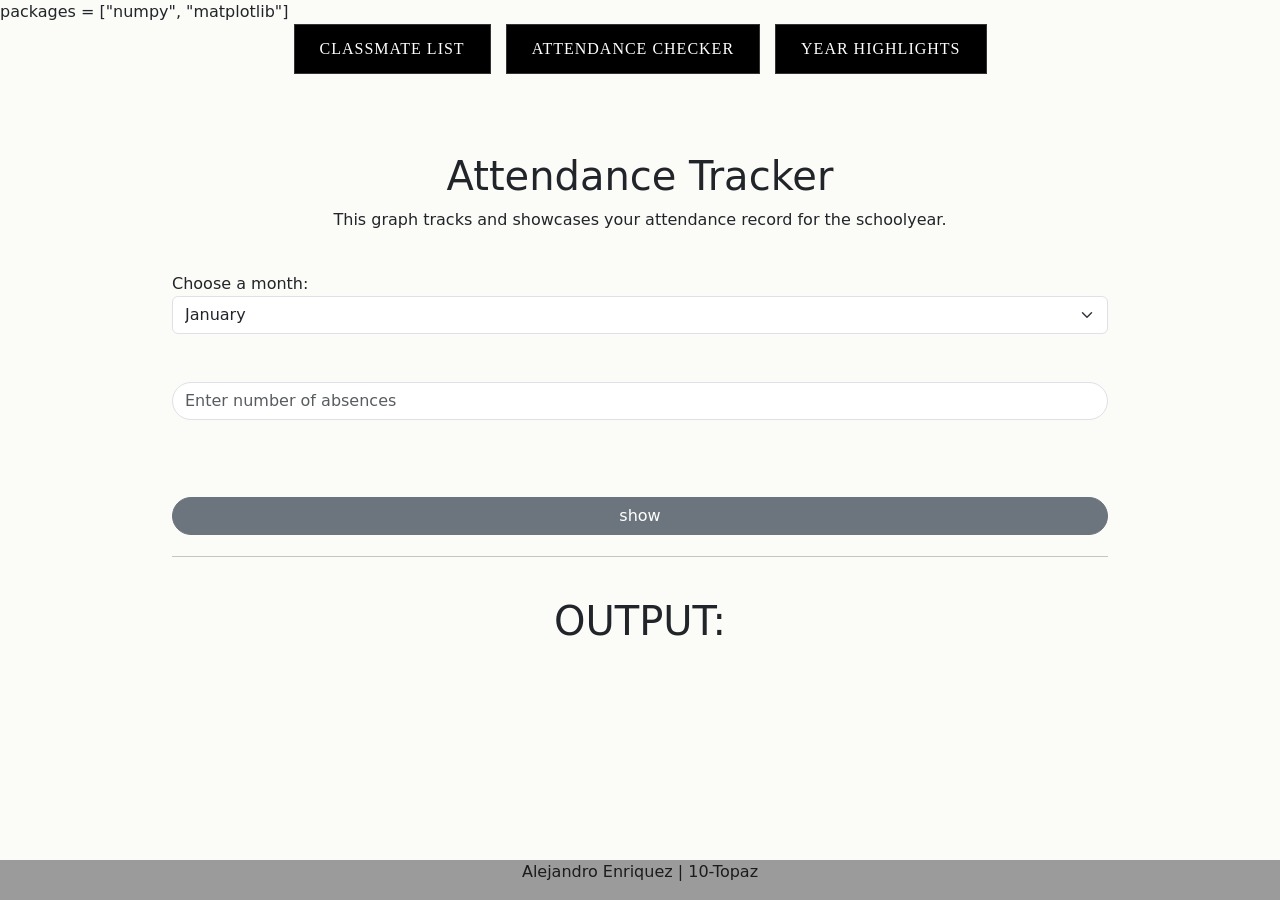
==== attendance.html @ 4cfda910 "Add files via upload" ====
<!DOCTYPE html>
<html>
<head>
    <meta charset="UTF-8">
    <meta name="viewport" content="width=device-width, initial-scale=1.0">

    <!-- Style link. -->
    <link rel="stylesheet" type="text/css" href="style.css">

    <!-- Bootstrap link. -->
    <link href="https://cdn.jsdelivr.net/npm/bootstrap@5.3.0-alpha1/dist/css/bootstrap.min.css" rel="stylesheet">

    <link href="https://cdn.jsdelivr.net/npm/bootstrap@5.3.3/dist/css/bootstrap.min.css" rel="stylesheet" integrity="sha384-QWTKZyjpPEjISv5WaRU9OFeRpok6YctnYmDr5pNlyT2bRjXh0JMhjY6hW+ALEwIH" crossorigin="anonymous">

    <!-- Configurations. -->
    <py-config>
        packages = ["numpy", "matplotlib"]
    </py-config>

    <!-- Fonts link. -->
    <link rel="preconnect" href="https://fonts.googleapis.com">
    <link rel="preconnect" href="https://fonts.gstatic.com" crossorigin>
    <link href="https://fonts.googleapis.com/css2?family=Montserrat:ital,wght@0,100..900;1,100..900&display=swap" rel="stylesheet">
    <link rel="preconnect" href="https://fonts.googleapis.com">
    <link rel="preconnect" href="https://fonts.gstatic.com" crossorigin>
    <link href="https://fonts.googleapis.com/css2?family=Short+Stack&display=swap" rel="stylesheet">

    <!-- Pyscript. -->
    <link rel="stylesheet" href="https://pyscript.net/releases/2025.7.3/core.css" />
    <script type="module" src="https://pyscript.net/releases/2025.7.3/core.js"></script>

    <title>SW2</title>

</head>
<body>
    <div class="container">
        <div class="nav-bar">
            <a href="index.html" class="nav-btn">Classmate list</a>
            <a href="attendance.html" class="nav-btn">Attendance Checker</a>
            <a href="highlights.html" class="nav-btn">Year Highlights</a>
        </div>
    </div>
<!-- Card -->
    <div class="container-fluid">
        <div class="row justify-content-center">
            <div class="card_bg col-sm-9"> 
                <form>
                    <card class="cen">
                        <br><br>
                        <h1> Attendance Tracker</h1>    
                        <p>This graph tracks and showcases your attendance record for the schoolyear. </p>
                        <br>
                        <label for="month">Choose a month:</label>
                            <select name="month" id="month" class="form-select">
                            <option value="1">January</option>
                            <option value="2">February</option>
                            <option value="3">March</option>
                            <option value="4">April</option>
                            <option value="5">May</option>
                            <option value="6">August</option>
                            <option value="7">September</option>
                            <option value="8">October</option>
                            <option value="9">November</option>
                            <option value="10">December</option>
                        </select>
                        <br><br>
                        <input type="text" class="form-control" id="absences" placeholder="Enter number of absences">
                        <br><br><br>
                        <input type ="button" py-click="Graph" value="show" class
                        ="btn btn-secondary">
                        <br><hr><br>
                        <h1> OUTPUT:</h1>    
                        <br>
                        <h4 id="output" class="margin white"></h4>
                        <br>
                </card>
                </form>
            </div>
        </div>
    </div>
    <br><br>
    <!--Footer div-->
    <div id="footer"> 
        <p class="cen ital pad"> Alejandro Enriquez | 10-Topaz </p>
    </div>
    <py-script src="main.py"></py-script> 
</body>
</html>
---- style.css ----
html body {
    background-color: #fbfbf8;
}

.narrow {
    max-width: 1500px;
    margin: 0 auto !important;
    display: flex;
    justify-content: space-evenly;
    flex-wrap: wrap;
}

.center {
    text-align: center;
}

/* Navbar styling */

.nav-bar {
    display: flex;
    justify-content: center;
    gap: 15px;
    margin-bottom: 30px;
    flex-wrap: wrap;
}

.cen {
	text-align: center;

}



.picture {
			display: block;

}

.container2 {
		display: inline-flex;
		margin-right: 2%;
		margin-left: 2%;

				}


.nav-btn {
    background-color: #000000;
    color: #ffffff;
    text-decoration: none;
    padding: 12px 25px;
    border: 1px solid #333333;
    font-family: 'Times New Roman', Times, serif;
    font-size: 16px;
    letter-spacing: 1px;
    transition: all 0.2s;
    text-transform: uppercase;
}

.nav-btn:hover {
    background-color: #952727 !important;
    border-color: #666666;
}


.justify {
    text-align: justify;
}

.deliusfont {
    font-family: "Delius";
}

.montserratfont {
    font-family: "Montserrat";
}

#footer {
    background-color: rgb(155, 155, 155);
    left: 0;
    bottom: 0;
    width: 100%;
    text-align: center;
    height: 40px !important;
    display: flex !important;
    position: fixed !important;
    align-items: center !important;
    justify-content: center !important;
    color:  #1d1c1c;
}

.shortstackfont {
    font-family: "Short Stack";
}

input {
    border-radius: 20px !important;
    margin-bottom: 5px !important;
    width: 100%;
}
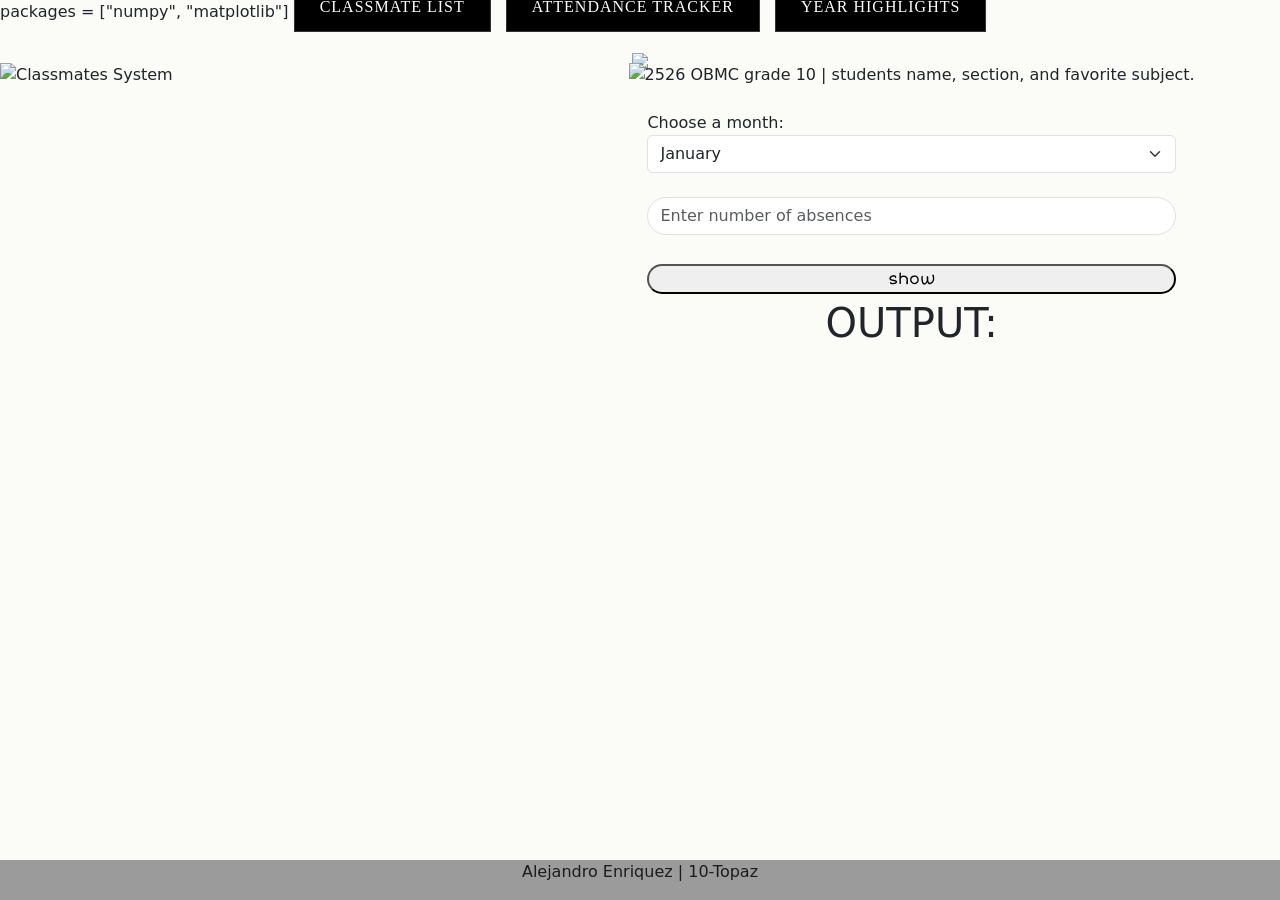
==== commit f40b3168: "Update attendance.html" ====
--- a/attendance.html
+++ b/attendance.html
@@ -33,56 +33,92 @@
 
 </head>
 <body>
-    <div class="container">
-        <div class="nav-bar">
-            <a href="index.html" class="nav-btn">Classmate list</a>
-            <a href="attendance.html" class="nav-btn">Attendance Checker</a>
-            <a href="highlights.html" class="nav-btn">Year Highlights</a>
+
+    <br><br>
+
+    <div class="center sm15" style="margin-bottom: -90px;">
+        <img src="https://i.ibb.co/1YMLdZRw/image.png" width="80%">
+    </div>
+
+    <div class="bgcolor1 border1 roundcorners60 padding30 sm15">
+        
+        <div class="bgcolor2 roundcorners30 padding30">
+
+            <div class="bgcolor3 roundcorners20 padding30">
+                
+                <!-- NAVBAR -->
+
+                <div>
+                    <div class="nav-bar shortstackfont">
+                        <a href="index.html" class="nav-btn bgcolor4 borderless roundcorners60 color2">Classmate list</a>
+                        <a href="attendance.html" class="nav-btn bgcolor2 borderless roundcorners60 color2">Attendance Tracker</a>
+                        <a href="highlights.html" class="nav-btn bgcolor4 borderless roundcorners60 color2">Year Highlights</a>
+                    </div>
+                </div>
+
+                <!-- CONTENT -->
+
+                <div class="row">
+
+                    <div class="col-sm-5">
+
+                        <img src="https://i.ibb.co/DDNsRG14/image.png" alt="Classmates System" width="100%">
+
+                    </div>
+
+                    <div class="col-sm-7">
+
+                        <div class="center">
+                            <img src="https://i.ibb.co/vxX9wj28/image.png" alt="2526 OBMC grade 10 | students name, section, and favorite subject." width="90%">
+                        </div> <br>
+
+                        <!-- Card -->
+                        <div class="container-fluid">
+                            <div class="row justify-content-center">
+                                <div class="card_bg col-sm-9"> 
+                                    <form>
+                                        <card class="cen">
+                                            <label for="month">Choose a month:</label>
+                                                <select name="month" id="month" class="form-select">
+                                                <option value="1">January</option>
+                                                <option value="2">February</option>
+                                                <option value="3">March</option>
+                                                <option value="4">April</option>
+                                                <option value="5">May</option>
+                                                <option value="6">August</option>
+                                                <option value="7">September</option>
+                                                <option value="8">October</option>
+                                                <option value="9">November</option>
+                                                <option value="10">December</option>
+                                            </select>
+                                            <br>
+                                            <input type="text" class="form-control" id="absences" placeholder="Enter number of absences">
+                                            <br>
+                                            <input type ="button" py-click="Graph" value="show" class="bgcolor4 borderless color2 shortstackfont">
+                                            <h1> OUTPUT:</h1>    
+                                            <br>
+                                            <h4 id="output" class="margin white"></h4>
+                                            <br>
+                                    </card>
+                                    </form>
+                                </div>
+                            </div>
+                        </div>
+
+                    </div>
+
+                </div>
+
+            </div>
+        
         </div>
+    
     </div>
-<!-- Card -->
-    <div class="container-fluid">
-        <div class="row justify-content-center">
-            <div class="card_bg col-sm-9"> 
-                <form>
-                    <card class="cen">
-                        <br><br>
-                        <h1> Attendance Tracker</h1>    
-                        <p>This graph tracks and showcases your attendance record for the schoolyear. </p>
-                        <br>
-                        <label for="month">Choose a month:</label>
-                            <select name="month" id="month" class="form-select">
-                            <option value="1">January</option>
-                            <option value="2">February</option>
-                            <option value="3">March</option>
-                            <option value="4">April</option>
-                            <option value="5">May</option>
-                            <option value="6">August</option>
-                            <option value="7">September</option>
-                            <option value="8">October</option>
-                            <option value="9">November</option>
-                            <option value="10">December</option>
-                        </select>
-                        <br><br>
-                        <input type="text" class="form-control" id="absences" placeholder="Enter number of absences">
-                        <br><br><br>
-                        <input type ="button" py-click="Graph" value="show" class
-                        ="btn btn-secondary">
-                        <br><hr><br>
-                        <h1> OUTPUT:</h1>    
-                        <br>
-                        <h4 id="output" class="margin white"></h4>
-                        <br>
-                </card>
-                </form>
-            </div>
-        </div>
-    </div>
-    <br><br>
+
     <!--Footer div-->
     <div id="footer"> 
         <p class="cen ital pad"> Alejandro Enriquez | 10-Topaz </p>
     </div>
     <py-script src="main.py"></py-script> 
 </body>
-</html>+</html>
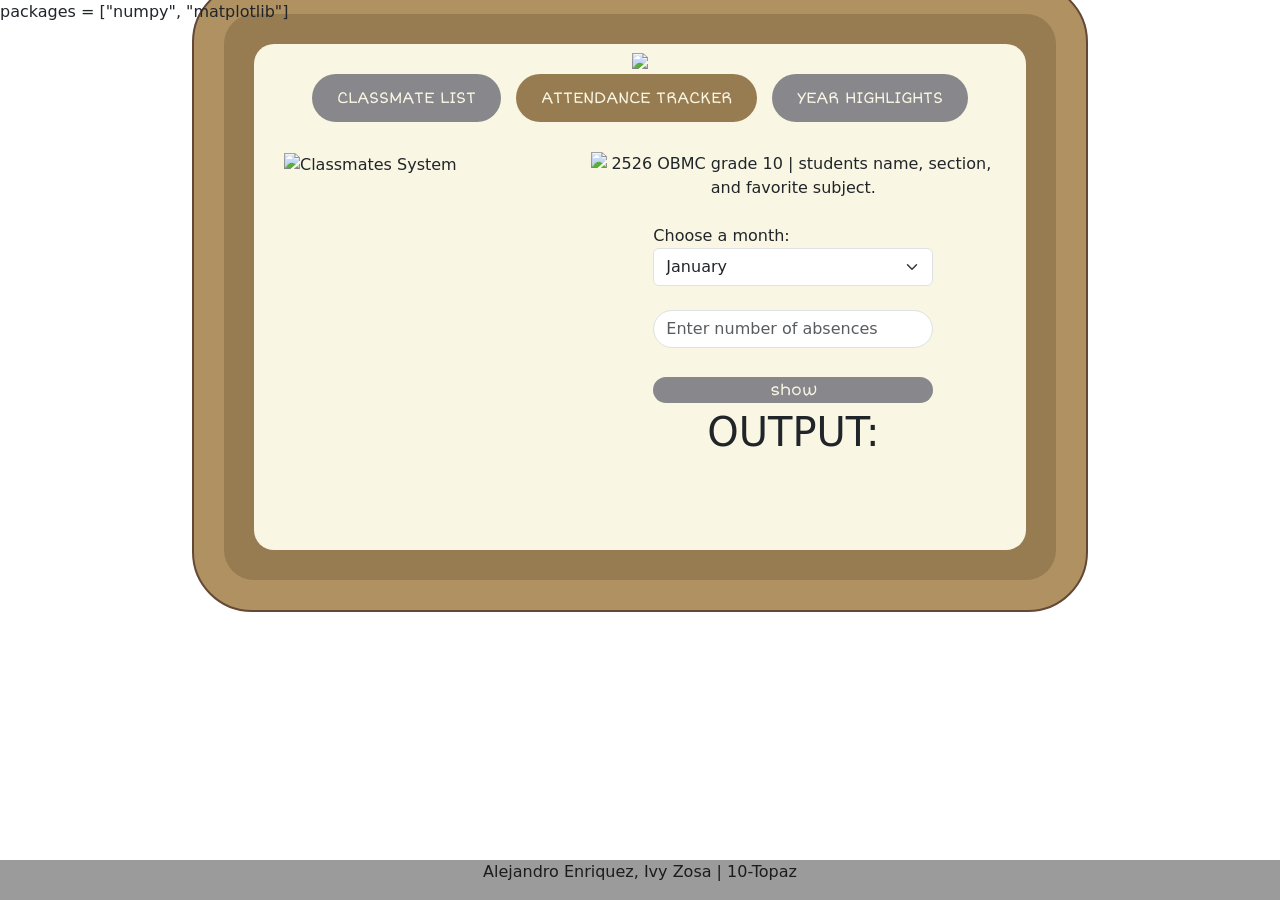
==== commit 91a3662c: "Modify footer content and formatting Updated footer to include Ivy Zosa and adjusted formatting." ====
--- a/attendance.html
+++ b/attendance.html
@@ -117,7 +117,7 @@
 
     <!--Footer div-->
     <div id="footer"> 
-        <p class="cen ital pad"> Alejandro Enriquez | 10-Topaz </p>
+        <p class="cen ital pad"> Alejandro Enriquez, Ivy Zosa | 10-Topaz </p>
     </div>
     <py-script src="main.py"></py-script> 
 </body>
--- a/style.css
+++ b/style.css
@@ -1,5 +1,93 @@
 html body {
-    background-color: #fbfbf8;
+    background-image: url(https://i.ibb.co/n8RKcnm3/image.png);
+    background-attachment: fixed; /* This keeps the image still */
+    background-repeat: no-repeat;
+    background-size: cover;       /* Optional: ensures image fills the screen */
+    background-position: center
+}
+
+/* --- widths --- */
+
+.sm15 {
+    margin-left: 15%;
+    margin-right: 15%;
+    width: 70%;
+}
+
+
+/* --- background color --- */
+
+.bgcolor1 {
+    background-color: #B09162;
+}
+
+.bgcolor2 {
+    background-color: #977B51;
+}
+
+.bgcolor3 {
+    background-color: #F9F7E3;
+}
+
+.bgcolor4 {
+    background-color: #87878C;
+}
+
+/* --- text colors --- */
+
+.color1 {
+    color: #80604B !important;
+}
+
+.color2 {
+    color: #F9F7E3 !important;
+}
+
+/* --- border ---- */
+
+.border1 {
+    border: solid;
+    border-width: 2px;
+    border-color: #634835;
+}
+
+.borderless {
+    border: none !important;
+}
+
+/* --- round corner --- */
+
+.roundcorners60 {
+    border-radius: 60px;
+}
+
+.roundcorners30 {
+    border-radius: 30px;
+}
+
+.roundcorners20 {
+    border-radius: 20px;
+}
+
+/* --- padding --- */
+
+.padding30 {
+    padding: 30px !important;
+}
+
+.padding60 {
+    padding: 60px;
+}
+
+
+/* --- text align ---- */
+
+.center {
+    text-align: center;
+}
+
+.justify {
+    text-align: justify;
 }
 
 .narrow {
@@ -10,9 +98,6 @@
     flex-wrap: wrap;
 }
 
-.center {
-    text-align: center;
-}
 
 /* Navbar styling */
 
@@ -22,6 +107,18 @@
     gap: 15px;
     margin-bottom: 30px;
     flex-wrap: wrap;
+}
+
+.nav-btn {
+    text-decoration: none;
+    padding: 12px 25px;
+    border: 1px solid #333333;
+    transition: all 0.2s;
+    text-transform: uppercase;
+}
+
+.nav-btn:hover {
+    background-color: #977B51 !important;
 }
 
 .cen {
@@ -43,29 +140,6 @@
 
 				}
 
-
-.nav-btn {
-    background-color: #000000;
-    color: #ffffff;
-    text-decoration: none;
-    padding: 12px 25px;
-    border: 1px solid #333333;
-    font-family: 'Times New Roman', Times, serif;
-    font-size: 16px;
-    letter-spacing: 1px;
-    transition: all 0.2s;
-    text-transform: uppercase;
-}
-
-.nav-btn:hover {
-    background-color: #952727 !important;
-    border-color: #666666;
-}
-
-
-.justify {
-    text-align: justify;
-}
 
 .deliusfont {
     font-family: "Delius";
@@ -97,4 +171,4 @@
     border-radius: 20px !important;
     margin-bottom: 5px !important;
     width: 100%;
-}+}
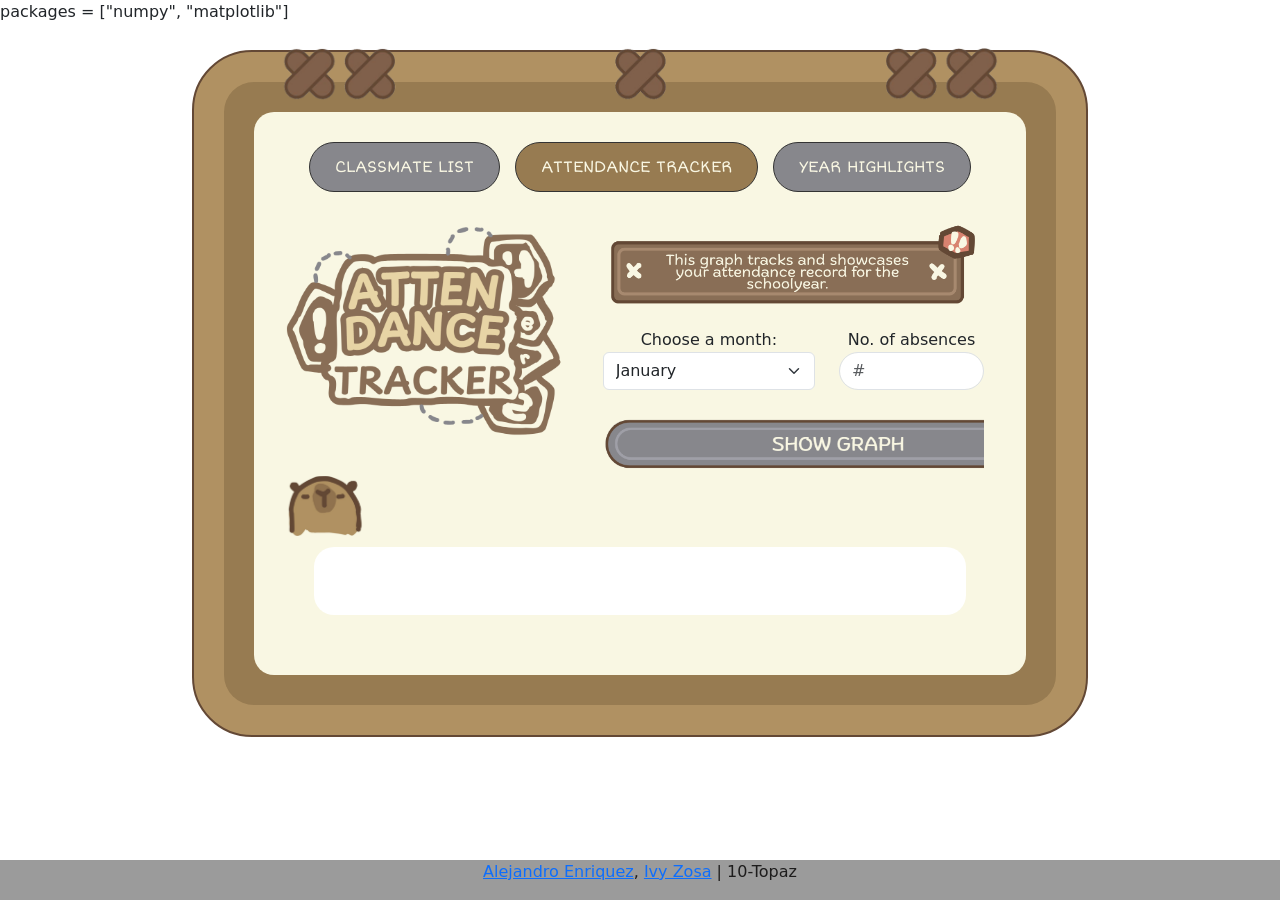
==== commit 3ed9b441: "Update attendance.html" ====
--- a/attendance.html
+++ b/attendance.html
@@ -36,23 +36,23 @@
 
     <br><br>
 
-    <div class="center sm15" style="margin-bottom: -90px;">
-        <img src="https://i.ibb.co/1YMLdZRw/image.png" width="80%">
+    <div class="center sm15" style="margin-bottom: -50px;">
+        <img src="Pictures/headerdeco.png" width="80%">
     </div>
 
     <div class="bgcolor1 border1 roundcorners60 padding30 sm15">
         
         <div class="bgcolor2 roundcorners30 padding30">
 
-            <div class="bgcolor3 roundcorners20 padding30">
+            <div class="bgcolor3 roundcorners20 padding30 border3">
                 
                 <!-- NAVBAR -->
 
                 <div>
                     <div class="nav-bar shortstackfont">
-                        <a href="index.html" class="nav-btn bgcolor4 borderless roundcorners60 color2">Classmate list</a>
-                        <a href="attendance.html" class="nav-btn bgcolor2 borderless roundcorners60 color2">Attendance Tracker</a>
-                        <a href="highlights.html" class="nav-btn bgcolor4 borderless roundcorners60 color2">Year Highlights</a>
+                        <a href="index.html" class="nav-btn bgcolor4 border2 roundcorners60 color2">Classmate list</a>
+                        <a href="attendance.html" class="nav-btn bgcolor2 border2 roundcorners60 color2">Attendance Tracker</a>
+                        <a href="highlights.html" class="nav-btn bgcolor4 border2 roundcorners60 color2">Year Highlights</a>
                     </div>
                 </div>
 
@@ -62,51 +62,80 @@
 
                     <div class="col-sm-5">
 
-                        <img src="https://i.ibb.co/DDNsRG14/image.png" alt="Classmates System" width="100%">
+                        <img src="Pictures/ATTENDANCETRACKER.png" alt="Attendance Tracker" width="100%">
 
                     </div>
 
                     <div class="col-sm-7">
 
                         <div class="center">
-                            <img src="https://i.ibb.co/vxX9wj28/image.png" alt="2526 OBMC grade 10 | students name, section, and favorite subject." width="90%">
+                            <img src="Pictures/atdesc.png" alt="2526 OBMC grade 10 | students name, section, and favorite subject." width="90%">
                         </div> <br>
 
                         <!-- Card -->
                         <div class="container-fluid">
                             <div class="row justify-content-center">
-                                <div class="card_bg col-sm-9"> 
-                                    <form>
+                                <div class="center"> 
+                                    <form class="center">
                                         <card class="cen">
-                                            <label for="month">Choose a month:</label>
-                                                <select name="month" id="month" class="form-select">
-                                                <option value="1">January</option>
-                                                <option value="2">February</option>
-                                                <option value="3">March</option>
-                                                <option value="4">April</option>
-                                                <option value="5">May</option>
-                                                <option value="6">August</option>
-                                                <option value="7">September</option>
-                                                <option value="8">October</option>
-                                                <option value="9">November</option>
-                                                <option value="10">December</option>
-                                            </select>
+                                            <div class="row">
+
+                                                <div class="col-sm-7">
+
+                                                    <label for="month">Choose a month:</label>
+                                                    <select name="month" id="month" class="form-select">
+                                                        <option value="1">January</option>
+                                                        <option value="2">February</option>
+                                                        <option value="3">March</option>
+                                                        <option value="4">April</option>
+                                                        <option value="5">May</option>
+                                                        <option value="6">August</option>
+                                                        <option value="7">September</option>
+                                                        <option value="8">October</option>
+                                                        <option value="9">November</option>
+                                                        <option value="10">December</option>
+                                                    </select>
+
+                                                </div>
+
+                                                <div class="col-sm-5">
+                                                    <label for="numofabsent">No. of absences</label>
+                                                    <input type="text" class="form-control" id="absences" placeholder="#" name="numofabsent">
+                                                </div>
+                                                
+                                            </div>
+                                            
                                             <br>
-                                            <input type="text" class="form-control" id="absences" placeholder="Enter number of absences">
-                                            <br>
-                                            <input type ="button" py-click="Graph" value="show" class="bgcolor4 borderless color2 shortstackfont">
-                                            <h1> OUTPUT:</h1>    
-                                            <br>
-                                            <h4 id="output" class="margin white"></h4>
-                                            <br>
+                                            <div class="center">
+
+                                                <div style="background-image: url(Pictures/atshowgraphbtn.png); background-size: cover; width: 100% !important;">
+                                                    <input type="button" py-click="Graph" style="height: 100%; background-color: #00000000; border: none; padding-bottom: 20px;">
+                                                </div>
+
+                                            </div>
                                     </card>
                                     </form>
                                 </div>
                             </div>
+
+                        </div>
+                    </div>
+
+                        <div class="right">
+                            <img src="Pictures/xdec.png" alt="x" width="90px" style="margin-bottom: -50px; margin-right: 20px;">
                         </div>
 
-                    </div>
-
+                        <div class="center">
+                            <br>
+                            <div class="bgcolor5 roundcorners20 padding30 border2">
+                                <div class="roundcorners20 padding30 border3" style="background-color: white;">
+                                    <h4 id="output" class="margin white"></h4>
+                                </div>
+                            </div>
+                        </div>
+                        
+                    <br>
+                    
                 </div>
 
             </div>
@@ -115,9 +144,11 @@
     
     </div>
 
+    <br><br>
+
     <!--Footer div-->
     <div id="footer"> 
-        <p class="cen ital pad"> Alejandro Enriquez, Ivy Zosa | 10-Topaz </p>
+        <p class="cen ital pad"> <a href="https://github.com/AEnriquez-9-Topaz">Alejandro Enriquez</a>, <a href="https://github.com/IZosa-9T">Ivy Zosa</a> | 10-Topaz </p>
     </div>
     <py-script src="main.py"></py-script> 
 </body>
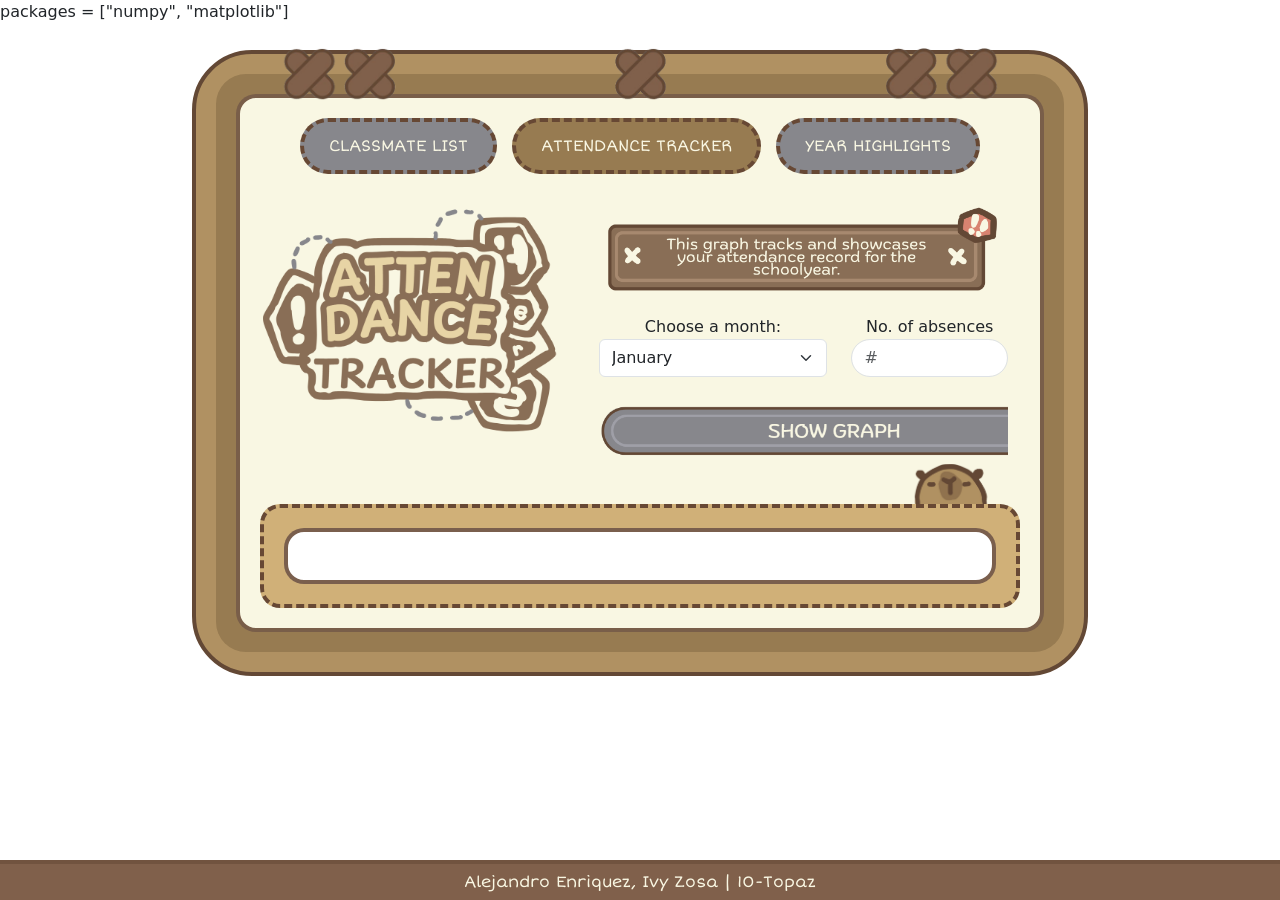
==== commit 1b446564: "Update attendance.html" ====
--- a/attendance.html
+++ b/attendance.html
@@ -29,7 +29,7 @@
     <link rel="stylesheet" href="https://pyscript.net/releases/2025.7.3/core.css" />
     <script type="module" src="https://pyscript.net/releases/2025.7.3/core.js"></script>
 
-    <title>SW2</title>
+    <title>Project Output</title>
 
 </head>
 <body>
--- a/style.css
+++ b/style.css
@@ -1,8 +1,8 @@
 html body {
     background-image: url(https://i.ibb.co/n8RKcnm3/image.png);
-    background-attachment: fixed; /* This keeps the image still */
+    background-attachment: fixed;
     background-repeat: no-repeat;
-    background-size: cover;       /* Optional: ensures image fills the screen */
+    background-size: cover;
     background-position: center
 }
 
@@ -12,82 +12,6 @@
     margin-left: 15%;
     margin-right: 15%;
     width: 70%;
-}
-
-
-/* --- background color --- */
-
-.bgcolor1 {
-    background-color: #B09162;
-}
-
-.bgcolor2 {
-    background-color: #977B51;
-}
-
-.bgcolor3 {
-    background-color: #F9F7E3;
-}
-
-.bgcolor4 {
-    background-color: #87878C;
-}
-
-/* --- text colors --- */
-
-.color1 {
-    color: #80604B !important;
-}
-
-.color2 {
-    color: #F9F7E3 !important;
-}
-
-/* --- border ---- */
-
-.border1 {
-    border: solid;
-    border-width: 2px;
-    border-color: #634835;
-}
-
-.borderless {
-    border: none !important;
-}
-
-/* --- round corner --- */
-
-.roundcorners60 {
-    border-radius: 60px;
-}
-
-.roundcorners30 {
-    border-radius: 30px;
-}
-
-.roundcorners20 {
-    border-radius: 20px;
-}
-
-/* --- padding --- */
-
-.padding30 {
-    padding: 30px !important;
-}
-
-.padding60 {
-    padding: 60px;
-}
-
-
-/* --- text align ---- */
-
-.center {
-    text-align: center;
-}
-
-.justify {
-    text-align: justify;
 }
 
 .narrow {
@@ -98,6 +22,117 @@
     flex-wrap: wrap;
 }
 
+/* --- background color --- */
+
+.bgcolor1 {
+    background-color: #B09162;
+}
+
+.bgcolor2 {
+    background-color: #977B51;
+}
+
+.bgcolor3 {
+    background-color: #F9F7E3;
+}
+
+.bgcolor4 {
+    background-color: #87878C;
+}
+
+.bgcolor5 {
+    background-color: #D0B078;
+}
+
+/* --- text colors --- */
+
+.color1 {
+    color: #80604B !important;
+}
+
+.color2 {
+    color: #F9F7E3 !important;
+}
+
+/* --- border ---- */
+
+.border1 {
+    border: solid;
+    border-width: 4px;
+    border-color: #634835;
+}
+
+.border2 {
+    border: dashed;
+    border-width: 4px;
+    border-color: #674834;
+}
+
+.border3 {
+    border: solid;
+    border-width: 4px;
+    border-color: #674834df;
+}
+
+.borderless {
+    border: none !important;
+}
+
+/* --- round corner --- */
+
+.roundcorners60 {
+    border-radius: 60px;
+}
+
+.roundcorners30 {
+    border-radius: 30px;
+}
+
+.roundcorners20 {
+    border-radius: 20px;
+}
+
+/* --- padding --- */
+
+.padding30 {
+    padding: 20px !important;
+}
+
+.padding60 {
+    padding: 50px;
+}
+
+
+/* --- text style ---- */
+
+.center {
+    text-align: center;
+}
+
+.cen {
+	text-align: center;
+
+}
+
+.justify {
+    text-align: justify;
+}
+
+.right {
+    text-align: right;
+}
+
+.deliusfont {
+    font-family: "Delius";
+}
+
+.montserratfont {
+    font-family: "Montserrat";
+}
+
+.shortstackfont {
+    font-family: "Short Stack";
+}
 
 /* Navbar styling */
 
@@ -112,7 +147,6 @@
 .nav-btn {
     text-decoration: none;
     padding: 12px 25px;
-    border: 1px solid #333333;
     transition: all 0.2s;
     text-transform: uppercase;
 }
@@ -121,11 +155,26 @@
     background-color: #977B51 !important;
 }
 
-.cen {
-	text-align: center;
-
-}
-
+/* --- card styling --- */
+
+.card {
+    background-color: #E7D4A5 !important;
+    border: solid !important;
+    border-width: 3px !important;
+    border-color: #67483462 !important;
+    margin-bottom: 20px;
+}
+
+.card-title {
+    font-family: "Short Stack";
+    color: #80604B !important;
+    font-weight: 600;
+}
+
+.card-text {
+    font-family: "Montserrat";
+    color: #80604B !important;
+}
 
 
 .picture {
@@ -137,20 +186,10 @@
 		display: inline-flex;
 		margin-right: 2%;
 		margin-left: 2%;
-
-				}
-
-
-.deliusfont {
-    font-family: "Delius";
-}
-
-.montserratfont {
-    font-family: "Montserrat";
 }
 
 #footer {
-    background-color: rgb(155, 155, 155);
+    background-color: #80604B;
     left: 0;
     bottom: 0;
     width: 100%;
@@ -161,14 +200,24 @@
     align-items: center !important;
     justify-content: center !important;
     color:  #1d1c1c;
-}
-
-.shortstackfont {
     font-family: "Short Stack";
-}
+    color: #F9F7E3 !important;
+    padding-top: 15px;
+    border-top: solid;
+    border-top-width: 4px;
+    border-color: #63483584;
+}
+
+#footer, a {
+    color: #F9F7E3 !important;
+    text-decoration: none !important;
+}
+
+
 
 input {
     border-radius: 20px !important;
     margin-bottom: 5px !important;
     width: 100%;
 }
+
